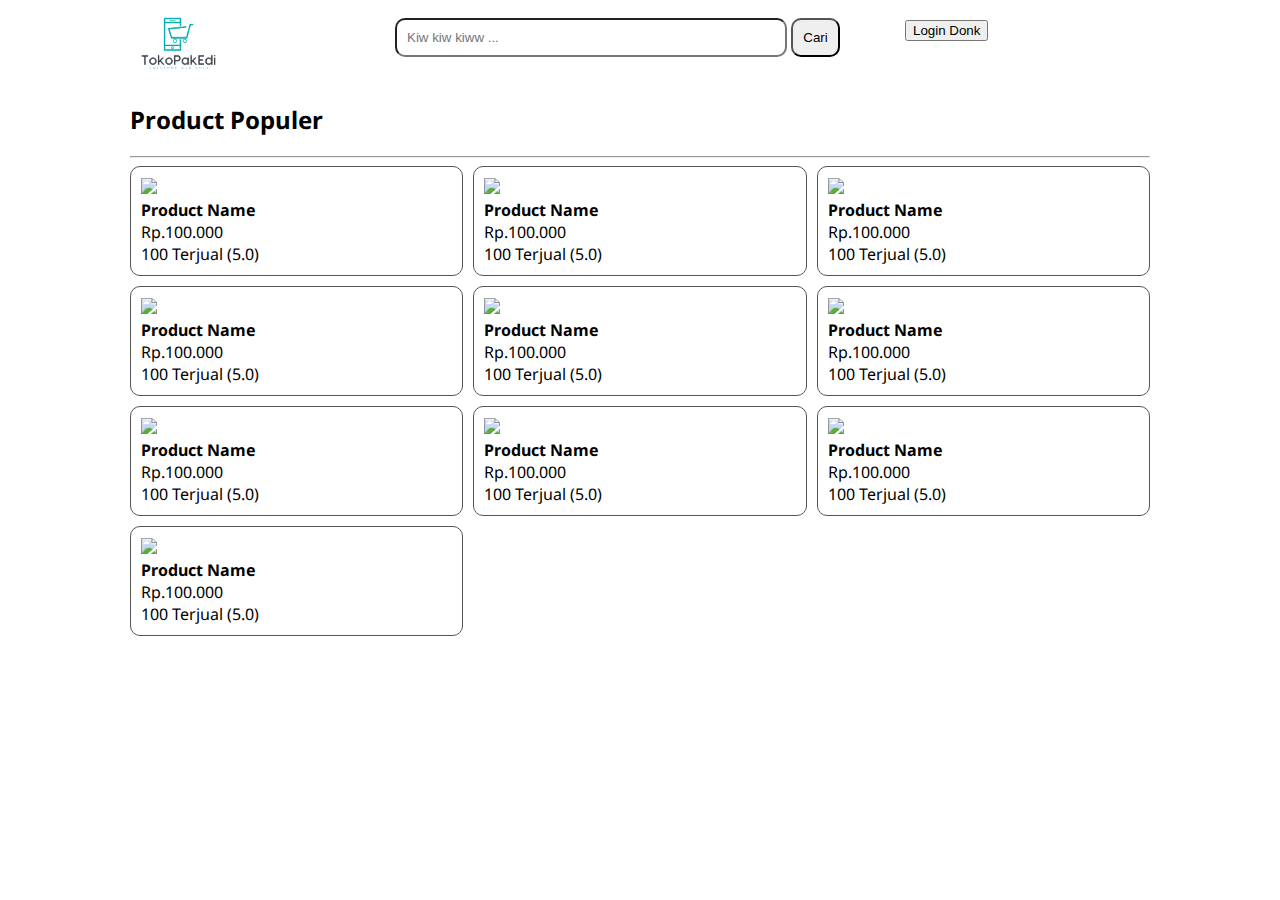
==== index.html @ 9287b199 "ganti nama file" ====
<!DOCTYPE html>
<html lang="en">
<head>
    <meta charset="UTF-8">
    <meta name="viewport" content="width=device-width, initial-scale=1.0">
    <title>Document</title>


    <link rel="preconnect" href="https://fonts.googleapis.com">
    <link rel="preconnect" href="https://fonts.gstatic.com" crossorigin>
    <link href="https://fonts.googleapis.com/css2?family=Noto+Sans:wght@300;400&display=swap" rel="stylesheet">
    <link rel="stylesheet" href="css/style.css">
</head>
<body>
    <div id="root">
        <!-- <h1 class="site_name">TokoPakedi</h1> -->
        <div class="site_header">
            <div class="logo_container">
                <img class="logo" src="img/logo.png" alt="Tokopakedi.com" />
            </div>
            <div class="searchbar">
                <form>
                    <input name="query" class="search" type="search" placeholder="Kiw kiw kiww ..."/>
                    <button>Cari</button>
                </form>
            </div>

            <div class="auth">
                <button>Login Donk</button>
            </div>
        </div>
        <!-- <span>Beli 1 Bayar 5</span> -->

        <h2>Product Populer</h2>
        <hr />
        <div>
        <div class="product_container">
            
        </div>

        </div>
    </div>
    <script>
        const h = "text/html"
        let parser = new DOMParser();

        let data = [...Array(10).keys()];


        data.forEach((x) => {
            let productStr = `
            <div class="product_detail">
                    <div class="product_image">
                        <img src="https://source.unsplash.com/random/200x100?q=1" />
                    </div>
                    <b>Product Name</b>
                    <div class="product_price">
                        <span>Rp.100.000</span>
                    </div>
                    <div class="review">
                        <span>100 Terjual (5.0)</span>
                    </div>
                </div>
            `;
            let el = parser.parseFromString(productStr, h)

            // console.log(el.body.firstChild);

            let root = document.querySelector("div.product_container");
            root.appendChild(el.body.firstChild)
        });


    </script>
</body>
</html>
---- css/style.css ----
body {
    font-family: 'Noto Sans', sans-serif;
}
#root {
    margin:0 auto;
    width: 1020px;
}
.site_header {
    display: grid;
    grid-template-columns: repeat(4, 1fr);
}

.site_header .logo_container {
    grid-column: 1;
}

.site_header .searchbar {
    grid-column: 2/4;
    padding: 10px;
}

.site_header .auth {
    grid-column: 4;
    padding: 10px;
}
.site_header .logo {
    width: 100px;
}

.site_header .search {
    padding: 10px;
    border-radius: 10px;
    /* width: %; */
    width: 80%;
}

.site_header .searchbar button {
    padding: 10px;
    border-radius: 10px;
    width: 10%;
}



.site_name {
    margin: 0;
}

.product_container {
    display: grid;
    grid-template-columns: repeat(3, 1fr);
    gap: 10px;
}

@media (max-width: 600px) {
    .product_container {
        grid-template-columns: repeat(1, 1fr);
        /* row-gap: 10px; */
        gap: 10px 0px;
        /* row-gap: 10px   ; */
    }

    #root {
        max-width: 100%;
        /* padding: 20px; */
    }
}

.review {
    /* display: flex; */
    display: grid;
    grid-template: repeat(1, 1fr);
}

.product_detail {
    border-radius: 10px;
    border: 1px solid #555;
    padding: 10px;
}

.product_detail:hover {
    box-shadow: 2px 2px 2px black;
}

.product_image img {
    width: 100%;
}
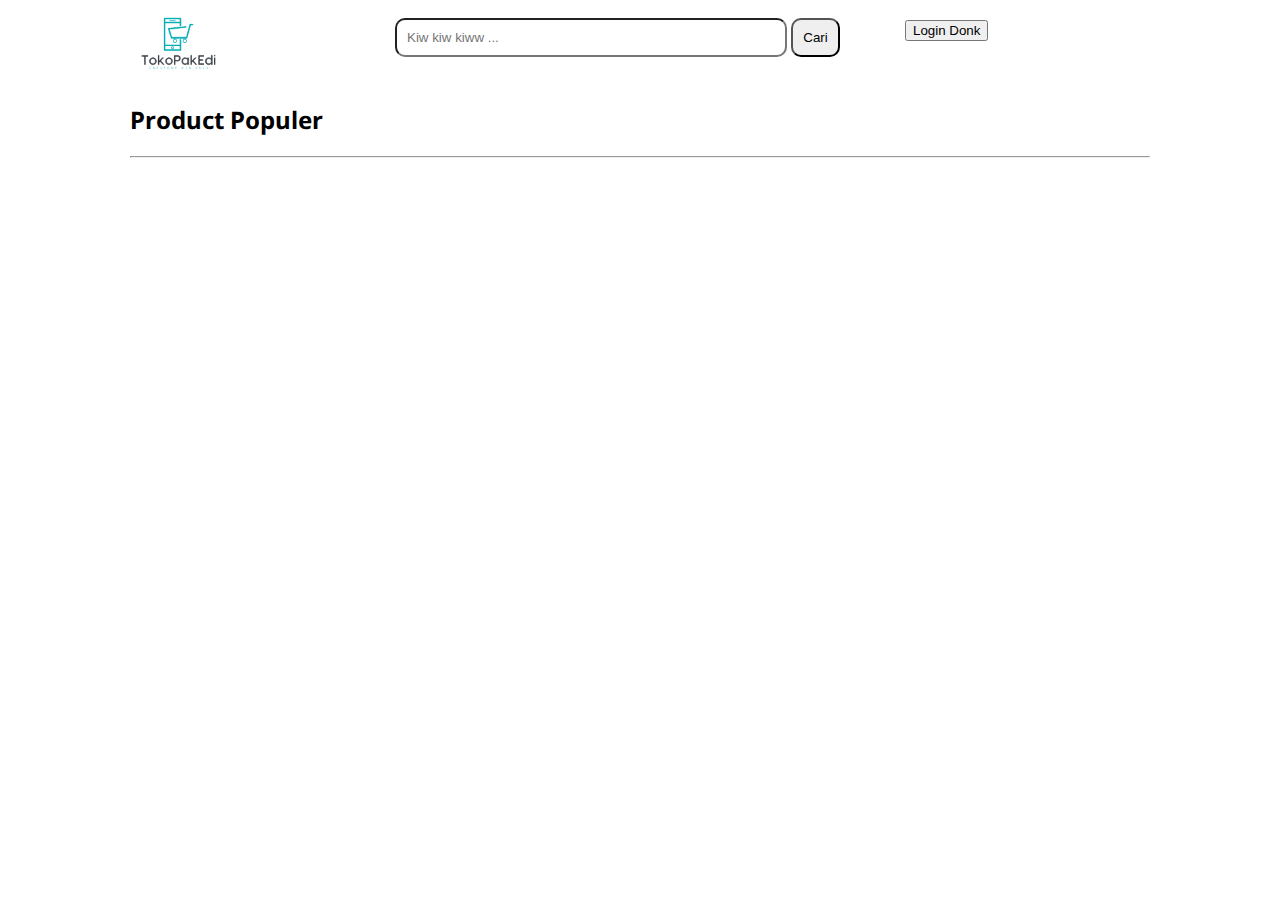
==== commit ed700450: "ambil data products" ====
--- a/index.html
+++ b/index.html
@@ -41,34 +41,43 @@
         </div>
     </div>
     <script>
-        const h = "text/html"
-        let parser = new DOMParser();
 
-        let data = [...Array(10).keys()];
+        const ambilData = async() => {
+            const response = await fetch("https://ganymede-2023-production.up.railway.app/products");
+            const products = await response.json();
+            console.log(products);
 
 
-        data.forEach((x) => {
-            let productStr = `
-            <div class="product_detail">
-                    <div class="product_image">
-                        <img src="https://source.unsplash.com/random/200x100?q=1" />
+            const h = "text/html"
+            let parser = new DOMParser();
+
+             products.forEach((product) => {
+                let productStr = `
+                    <div class="product_detail">
+                        <div class="product_image">
+                            <img src="https://source.unsplash.com/random/200x100?q=1" />
+                        </div>
+                        <b>${product.product_name}</b>
+                        <div class="product_price">
+                            <span>Rp.100.000</span>
+                        </div>
+                        <div class="review">
+                            <span>100 Terjual (5.0)</span>
+                        </div>
                     </div>
-                    <b>Product Name</b>
-                    <div class="product_price">
-                        <span>Rp.100.000</span>
-                    </div>
-                    <div class="review">
-                        <span>100 Terjual (5.0)</span>
-                    </div>
-                </div>
-            `;
-            let el = parser.parseFromString(productStr, h)
+                `;
+                let el = parser.parseFromString(productStr, h);
+                let root = document.querySelector("div.product_container");
+                root.appendChild(el.body.firstChild);
+            });
+        };
+
+        ambilData();
+
+        // let data = [...Array(10).keys()];
+            
 
             // console.log(el.body.firstChild);
-
-            let root = document.querySelector("div.product_container");
-            root.appendChild(el.body.firstChild)
-        });
 
 
     </script>
